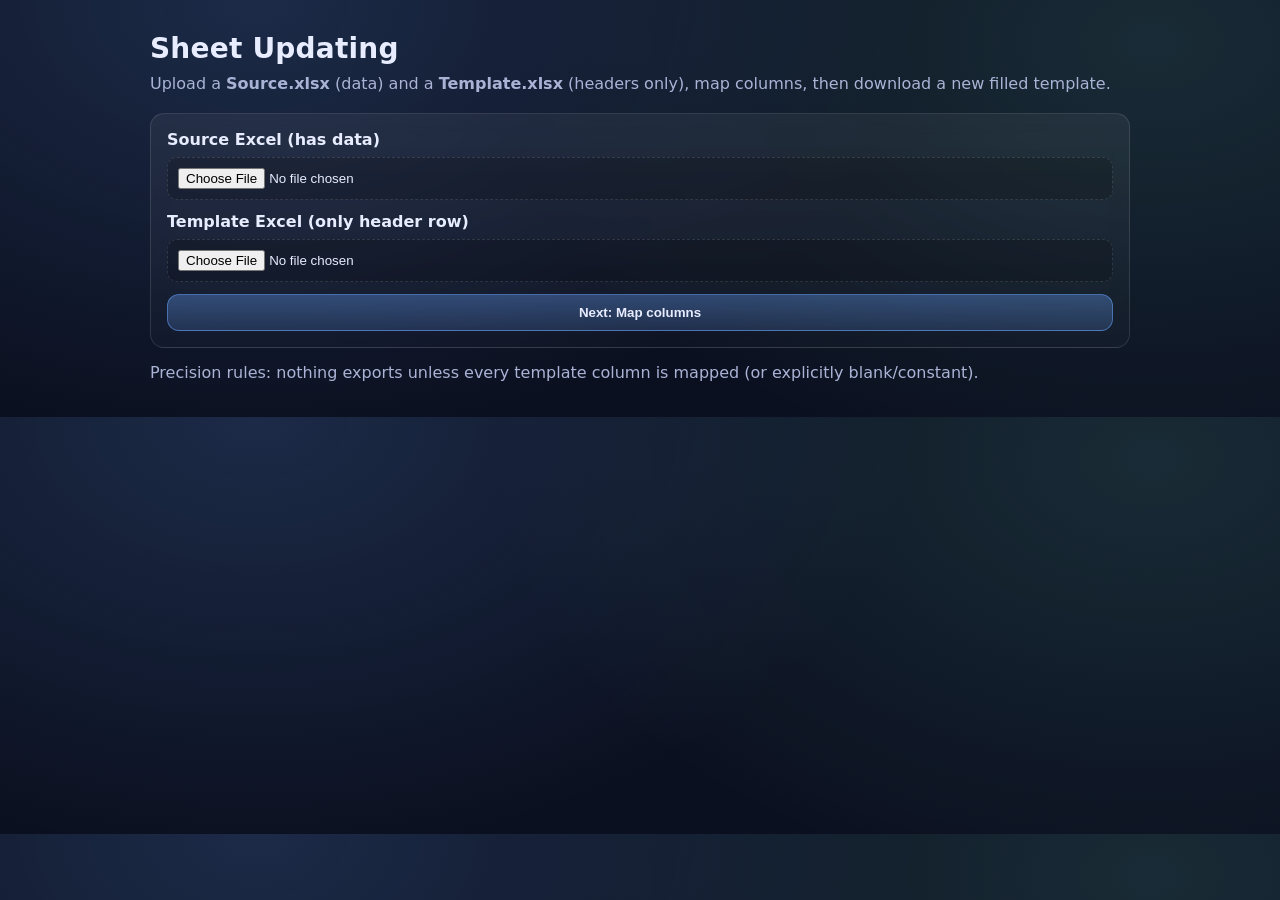
==== templates/index.html @ b1e5ccc9 "commit" ====
<!doctype html>
<html lang="en">
  <head>
    <meta charset="utf-8" />
    <meta name="viewport" content="width=device-width,initial-scale=1" />
    <title>Sheet Updating</title>
    <link rel="stylesheet" href="/static/styles.css" />
  </head>
  <body>
    <main class="container">
      <header class="header">
        <h1>Sheet Updating</h1>
        <p class="subtle">
          Upload a <strong>Source.xlsx</strong> (data) and a <strong>Template.xlsx</strong> (headers only),
          map columns, then download a new filled template.
        </p>
      </header>

      <section class="card">
        <form action="/upload" method="post" enctype="multipart/form-data" class="form">
          <label class="field">
            <span>Source Excel (has data)</span>
            <input type="file" name="source_file" accept=".xlsx" required />
          </label>
          <label class="field">
            <span>Template Excel (only header row)</span>
            <input type="file" name="template_file" accept=".xlsx" required />
          </label>

          <button type="submit" class="btn primary">Next: Map columns</button>
        </form>
      </section>

      <footer class="footer subtle">
        Precision rules: nothing exports unless every template column is mapped (or explicitly blank/constant).
      </footer>
    </main>
  </body>
</html>
---- static/styles.css ----
:root {
  --bg: #0b1020;
  --card: #111a33;
  --text: #e8ecff;
  --muted: #aab3d6;
  --line: rgba(255, 255, 255, 0.12);
  --accent: #6aa5ff;
  --accent2: #7cf3d6;
  --danger: #ff6a7a;
}

* {
  box-sizing: border-box;
}

body {
  margin: 0;
  font-family: ui-sans-serif, system-ui, -apple-system, Segoe UI, Roboto, Arial, sans-serif;
  background: radial-gradient(1200px 800px at 20% 0%, rgba(106, 165, 255, 0.18), transparent 55%),
    radial-gradient(1200px 800px at 90% 10%, rgba(124, 243, 214, 0.12), transparent 55%),
    var(--bg);
  color: var(--text);
}

.container {
  width: min(980px, calc(100% - 32px));
  margin: 32px auto;
}
.container.wide {
  width: min(1200px, calc(100% - 32px));
}

.header h1 {
  margin: 0 0 8px;
  font-size: 28px;
  letter-spacing: 0.2px;
}

.subtle {
  color: var(--muted);
  margin: 0;
  line-height: 1.4;
}

.card {
  margin-top: 18px;
  background: linear-gradient(180deg, rgba(255, 255, 255, 0.06), rgba(255, 255, 255, 0.02));
  border: 1px solid var(--line);
  border-radius: 14px;
  padding: 16px;
  backdrop-filter: blur(10px);
}

.appbar {
  display: flex;
  align-items: center;
  justify-content: space-between;
  gap: 12px;
}
.appbarLeft {
  display: grid;
  gap: 8px;
}
.appbarRight {
  display: flex;
  gap: 10px;
  flex-wrap: wrap;
  justify-content: flex-end;
}
.pills {
  display: flex;
  gap: 8px;
  flex-wrap: wrap;
}
.pill {
  display: inline-flex;
  align-items: center;
  padding: 6px 10px;
  border-radius: 999px;
  border: 1px solid rgba(106, 165, 255, 0.35);
  background: rgba(106, 165, 255, 0.12);
  color: var(--text);
  font-size: 12px;
  font-weight: 700;
}

.form {
  display: grid;
  gap: 12px;
}

.field {
  display: grid;
  gap: 8px;
  font-weight: 600;
}
.field input[type="file"] {
  font-weight: 400;
  padding: 10px;
  border: 1px dashed var(--line);
  border-radius: 10px;
  background: rgba(0, 0, 0, 0.18);
  color: var(--text);
}

.btn {
  display: inline-flex;
  align-items: center;
  justify-content: center;
  gap: 8px;
  padding: 10px 12px;
  border-radius: 12px;
  border: 1px solid var(--line);
  background: rgba(0, 0, 0, 0.18);
  color: var(--text);
  text-decoration: none;
  cursor: pointer;
  font-weight: 700;
}
.btn.primary {
  border-color: rgba(106, 165, 255, 0.5);
  background: linear-gradient(180deg, rgba(106, 165, 255, 0.34), rgba(106, 165, 255, 0.18));
}
.btn:disabled {
  opacity: 0.55;
  cursor: not-allowed;
}

.footer {
  margin-top: 14px;
}

.grid {
  display: grid;
  grid-template-columns: 1.1fr 0.9fr;
  gap: 14px;
}
@media (max-width: 980px) {
  .grid {
    grid-template-columns: 1fr;
  }
}

.actions {
  display: flex;
  gap: 10px;
  margin-top: 14px;
}

.status {
  margin-top: 10px;
}
.status.danger {
  color: var(--danger);
}
.status.ok {
  color: var(--accent2);
}

.mapper {
  display: grid;
  grid-template-columns: 1fr 220px 1fr;
  gap: 14px;
  padding: 14px;
}
@media (max-width: 980px) {
  .mapper {
    grid-template-columns: 1fr;
  }
  .bridge {
    display: none;
  }
}

.panel {
  min-width: 0;
}
.panelHeader {
  display: flex;
  align-items: baseline;
  justify-content: space-between;
  gap: 12px;
  margin-bottom: 10px;
}
.panelHeader h2 {
  margin: 0;
  font-size: 16px;
  letter-spacing: 0.2px;
}

.sourceList,
.targetList {
  display: grid;
  gap: 10px;
}

.sourceCard {
  position: relative;
  padding: 12px;
  border: 1px solid var(--line);
  border-radius: 14px;
  background: rgba(0, 0, 0, 0.14);
}
.sourceCardHeader {
  display: flex;
  align-items: center;
  justify-content: space-between;
  gap: 10px;
}
.sourceCardTitle {
  font-weight: 800;
}
.badge {
  display: inline-flex;
  align-items: center;
  gap: 6px;
  padding: 4px 8px;
  border-radius: 999px;
  border: 1px solid var(--line);
  font-size: 12px;
  color: var(--muted);
}
.badge.mapped {
  border-color: rgba(124, 243, 214, 0.35);
  background: rgba(124, 243, 214, 0.10);
  color: var(--accent2);
}
.badge.unmapped {
  border-color: rgba(255, 106, 122, 0.35);
  background: rgba(255, 106, 122, 0.08);
  color: var(--danger);
}
.sampleChips {
  display: flex;
  flex-wrap: wrap;
  gap: 6px;
  margin-top: 10px;
}
.chip {
  font-size: 12px;
  padding: 4px 8px;
  border-radius: 999px;
  border: 1px solid var(--line);
  background: rgba(255, 255, 255, 0.04);
  color: var(--muted);
  max-width: 100%;
  overflow: hidden;
  text-overflow: ellipsis;
  white-space: nowrap;
}

.targetRow {
  display: grid;
  grid-template-columns: 1fr;
  gap: 10px;
  padding: 12px;
  border: 1px solid var(--line);
  border-radius: 14px;
  background: rgba(0, 0, 0, 0.14);
}
.targetRowTop {
  display: flex;
  align-items: center;
  justify-content: space-between;
  gap: 10px;
}
.targetTitle {
  font-weight: 900;
}
.controls {
  display: grid;
  grid-template-columns: 160px 1fr;
  gap: 10px;
}
@media (max-width: 980px) {
  .controls {
    grid-template-columns: 1fr;
  }
}
.controls select,
.controls input[type="text"] {
  width: 100%;
  padding: 10px;
  border-radius: 12px;
  border: 1px solid var(--line);
  background: rgba(0, 0, 0, 0.18);
  color: var(--text);
}
.hint {
  font-size: 12px;
  margin-top: 6px;
  color: var(--muted);
}
.hint b {
  color: var(--text);
}

.bridge {
  position: relative;
  border: 1px solid rgba(106, 165, 255, 0.16);
  border-radius: 16px;
  background: radial-gradient(240px 240px at 50% 0%, rgba(106, 165, 255, 0.12), transparent 65%),
    rgba(0, 0, 0, 0.12);
  overflow: hidden;
}
.bridgeSvg {
  position: absolute;
  inset: 0;
  width: 100%;
  height: 100%;
}
.bridgeHint {
  position: absolute;
  left: 12px;
  right: 12px;
  bottom: 10px;
  font-size: 12px;
  text-align: center;
}

.wizardHeader {
  display: flex;
  align-items: flex-start;
  justify-content: space-between;
  gap: 12px;
}
.wizardHeader h2 {
  margin: 0;
  font-size: 18px;
}
.wizardProgress {
  margin-top: 3px;
  font-weight: 800;
}

.wizardRow {
  margin-top: 10px;
}
.tableWrap {
  overflow: auto;
  border: 1px solid var(--line);
  border-radius: 12px;
}
table {
  width: 100%;
  border-collapse: collapse;
  min-width: 520px;
}
th,
td {
  border-bottom: 1px solid var(--line);
  padding: 10px;
  text-align: left;
  font-size: 13px;
  white-space: nowrap;
}
th {
  position: sticky;
  top: 0;
  background: rgba(17, 26, 51, 0.92);
  z-index: 1;
}

.hidden {
  display: none;
}
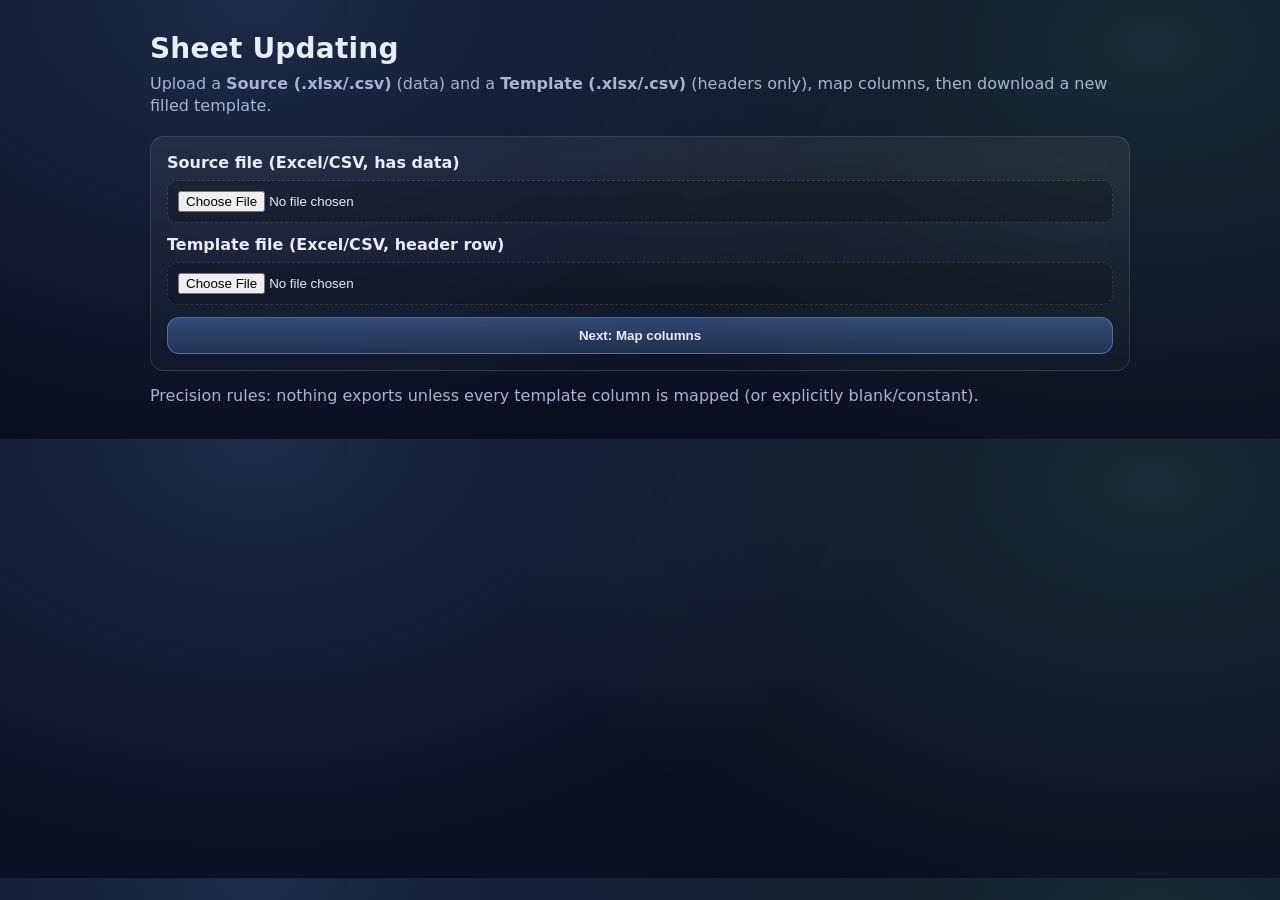
==== commit 9b7ee263: "updated" ====
--- a/templates/index.html
+++ b/templates/index.html
@@ -11,7 +11,7 @@
       <header class="header">
         <h1>Sheet Updating</h1>
         <p class="subtle">
-          Upload a <strong>Source.xlsx</strong> (data) and a <strong>Template.xlsx</strong> (headers only),
+          Upload a <strong>Source (.xlsx/.csv)</strong> (data) and a <strong>Template (.xlsx/.csv)</strong> (headers only),
           map columns, then download a new filled template.
         </p>
       </header>
@@ -19,12 +19,12 @@
       <section class="card">
         <form action="/upload" method="post" enctype="multipart/form-data" class="form">
           <label class="field">
-            <span>Source Excel (has data)</span>
-            <input type="file" name="source_file" accept=".xlsx" required />
+            <span>Source file (Excel/CSV, has data)</span>
+            <input type="file" name="source_file" accept=".xlsx,.csv,text/csv" required />
           </label>
           <label class="field">
-            <span>Template Excel (only header row)</span>
-            <input type="file" name="template_file" accept=".xlsx" required />
+            <span>Template file (Excel/CSV, header row)</span>
+            <input type="file" name="template_file" accept=".xlsx,.csv,text/csv" required />
           </label>
 
           <button type="submit" class="btn primary">Next: Map columns</button>
